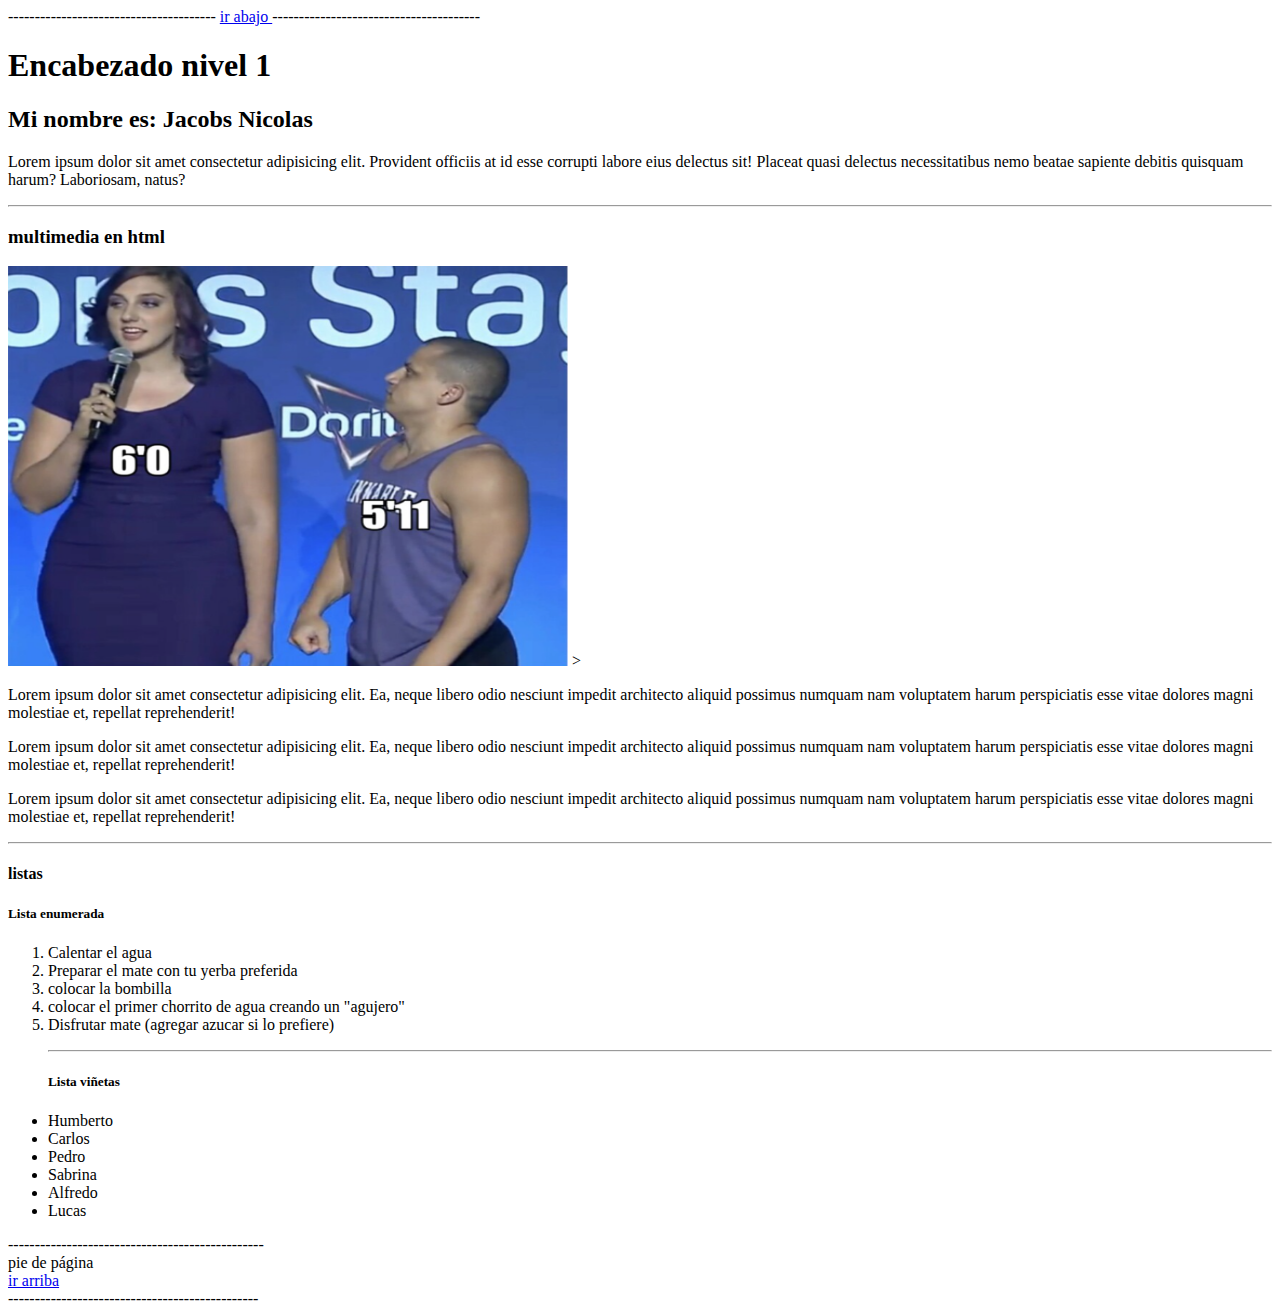
==== clase1/index.html @ 3550a5cc "clase css" ====
<!DOCTYPE html>
<html lang="es">
<head>
    <meta charset="UTF-8">
    <meta name="viewport" content="width=device-width, initial-scale=1.0">
    <title>Mi primer sitio</title>
    <link rel="stylesheet" href="estilos.css">

</head>

<body>
    <header id="#arriba">
        ---------------------------------------

            <a href="#pie"> ir abajo </a>
    
        ---------------------------------------
    </header>
    
    <h1>Encabezado nivel 1</h1>
        <h2>Mi nombre es: Jacobs Nicolas</h2>
        <p class="rojo">
            Lorem ipsum dolor sit amet consectetur adipisicing elit.
             Provident officiis at id esse corrupti labore eius delectus sit! Placeat quasi delectus necessitatibus nemo beatae sapiente debitis quisquam harum?
              Laboriosam, natus?
        </p>

        <hr>
        <h3>multimedia en html</h3>

<img width="560" height="400" src="./imagene/Captura-1.PNG">


><iframe width="560" height="400" src="https://www.youtube.com/embed/os7BTjEDpIU?si=8Lfwl0YGgQyexYhX" frameborder="0"></iframe>

<p>
    Lorem ipsum dolor sit amet consectetur adipisicing elit. 
    Ea, neque libero odio nesciunt impedit architecto aliquid possimus numquam nam voluptatem harum perspiciatis esse vitae dolores magni molestiae et, repellat reprehenderit!
</p>
<p>
    Lorem ipsum dolor sit amet consectetur adipisicing elit. 
    Ea, neque libero odio nesciunt impedit architecto aliquid possimus numquam nam voluptatem harum perspiciatis esse vitae dolores magni molestiae et, repellat reprehenderit!
</p>
<p>
    Lorem ipsum dolor sit amet consectetur adipisicing elit. 
    Ea, neque libero odio nesciunt impedit architecto aliquid possimus numquam nam voluptatem harum perspiciatis esse vitae dolores magni molestiae et, repellat reprehenderit!
</p>

 <hr>
<h4>listas</h4>
<h5>Lista enumerada</h5>

<ol>
    <li> Calentar el agua </li>
    <li> Preparar el mate con tu yerba preferida </li>
    <li> colocar la bombilla </li>
    <li> colocar el primer chorrito de agua creando un "agujero" </li>
    <li> Disfrutar mate (agregar azucar si lo prefiere) </li>

</ol>
<ul>
<hr>
<h5> Lista viñetas </h5>

 <li> Humberto  </li>
 <li> Carlos </li>
<li> Pedro </li>
<li> Sabrina </li>
<li> Alfredo </li>
<li> Lucas </li>
</ul>
------------------------------------------------
<footer id="#pie">
    <div>
        pie de página
    </div>
        <a href="#arriba"> ir arriba </a>
</footer>
-----------------------------------------------

</body>
</html>
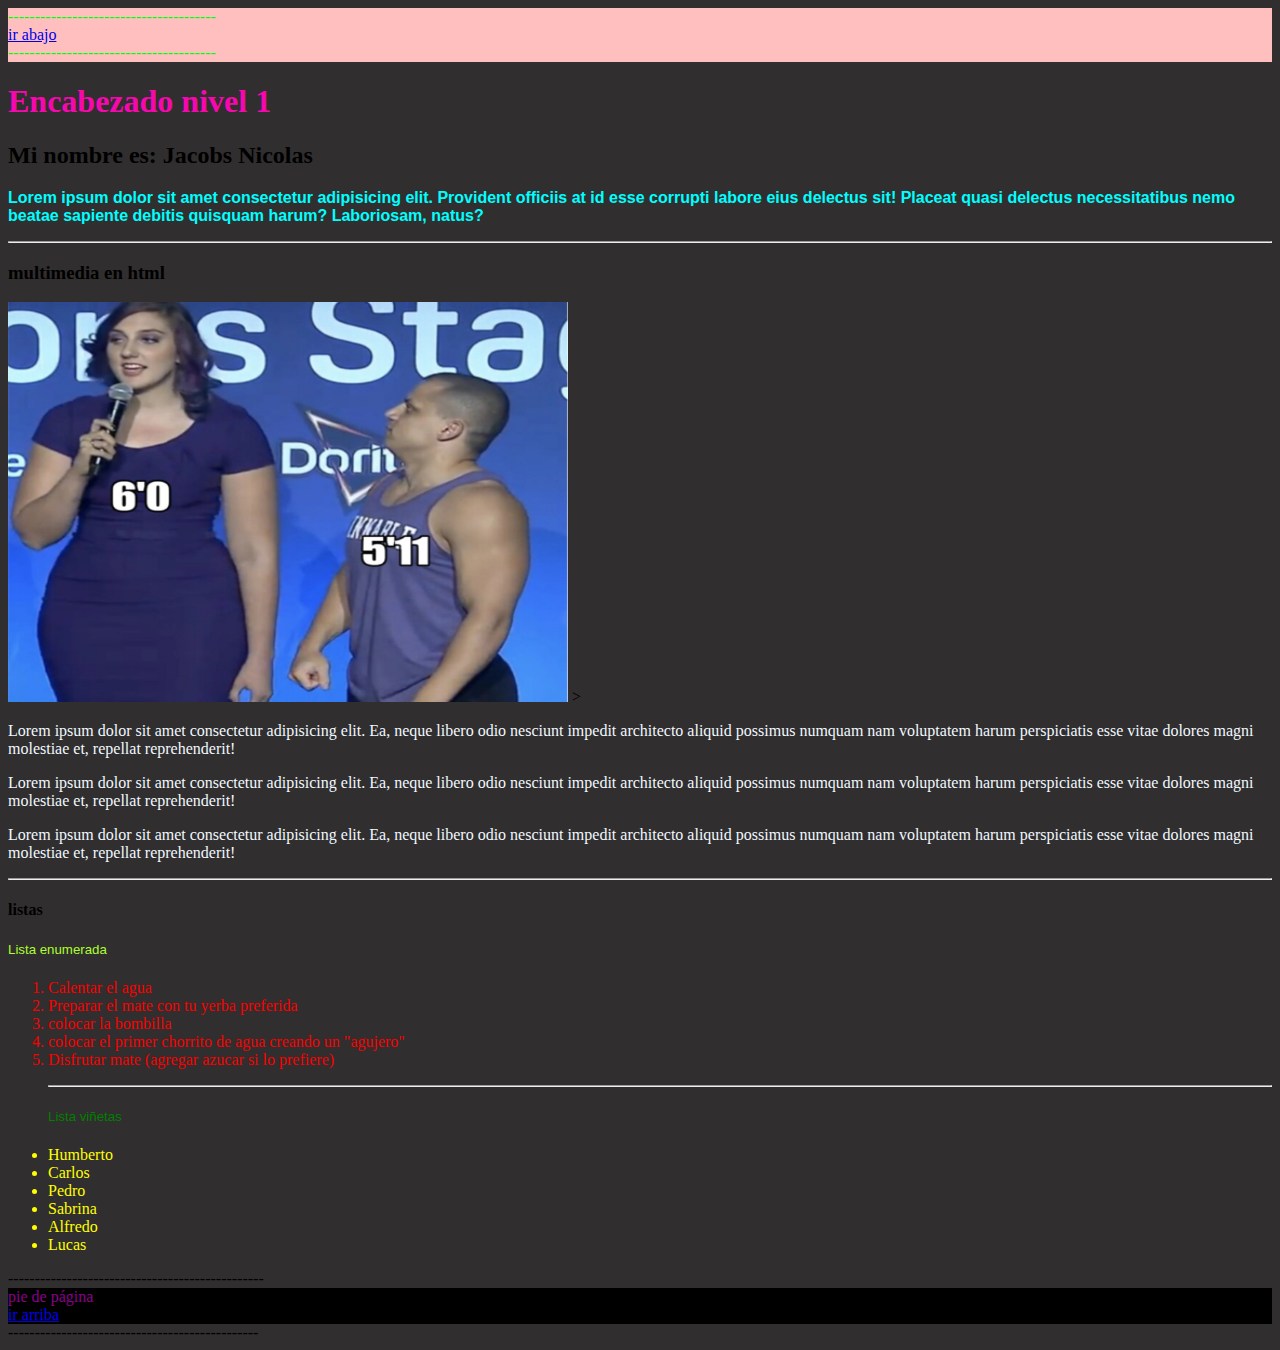
==== commit 956d79f1: "css font" ====
--- a/clase1/index.html
+++ b/clase1/index.html
@@ -3,22 +3,24 @@
 <head>
     <meta charset="UTF-8">
     <meta name="viewport" content="width=device-width, initial-scale=1.0">
+    <link rel="preconnect" href="https://fonts.googleapis.com"> <link rel="preconnect" href="https://fonts.gstatic.com" crossorigin> <link href="https: //fonts.googleapis.com/css2?family=Jersey+10&display=swap" rel="stylesheet">
     <title>Mi primer sitio</title>
     <link rel="stylesheet" href="estilos.css">
 
 </head>
 
 <body>
-    <header id="#arriba">
+    <header id="arriba">
         ---------------------------------------
-
+         <div>
             <a href="#pie"> ir abajo </a>
-    
+         </div>    
         ---------------------------------------
     </header>
     
     <h1>Encabezado nivel 1</h1>
         <h2>Mi nombre es: Jacobs Nicolas</h2>
+
         <p class="rojo">
             Lorem ipsum dolor sit amet consectetur adipisicing elit.
              Provident officiis at id esse corrupti labore eius delectus sit! Placeat quasi delectus necessitatibus nemo beatae sapiente debitis quisquam harum?
@@ -60,7 +62,7 @@
 </ol>
 <ul>
 <hr>
-<h5> Lista viñetas </h5>
+<h5 id="verde"> Lista viñetas </h5>
 
  <li> Humberto  </li>
  <li> Carlos </li>
@@ -70,7 +72,7 @@
 <li> Lucas </li>
 </ul>
 ------------------------------------------------
-<footer id="#pie">
+<footer id="pie">
     <div>
         pie de página
     </div>
--- a/clase1/estilos.css
+++ b/clase1/estilos.css
@@ -0,0 +1,43 @@
+
+ol {
+    color: rgb(248, 0, 0);
+}
+ ul {
+    color: yellow;
+ }
+  {
+    color: black;
+ }
+ h1 {
+    color: rgb(247, 7, 175);
+ }
+ #verde {
+    color: green;
+    font-family: "Jersey 10", sans-serif;
+ }
+ h5 {
+    color: greenyellow;
+    font-family: "Jersey 10", sans-serif;
+    font-weight: 300;
+ }
+ body {
+    background-color: rgb(48, 46, 46)
+ }
+ p {
+    color: aliceblue;
+ }
+ #pie {
+    color: darkmagenta;
+    background-color: black;
+ }
+ #arriba {
+    color: rgb(0, 255, 13);
+    background-color: rgb(255, 191, 191);
+}
+.rojo {
+    color: aqua;   
+    font-family: "Jersey 10", sans-serif;
+    font-weight: 900;
+}
+
+
